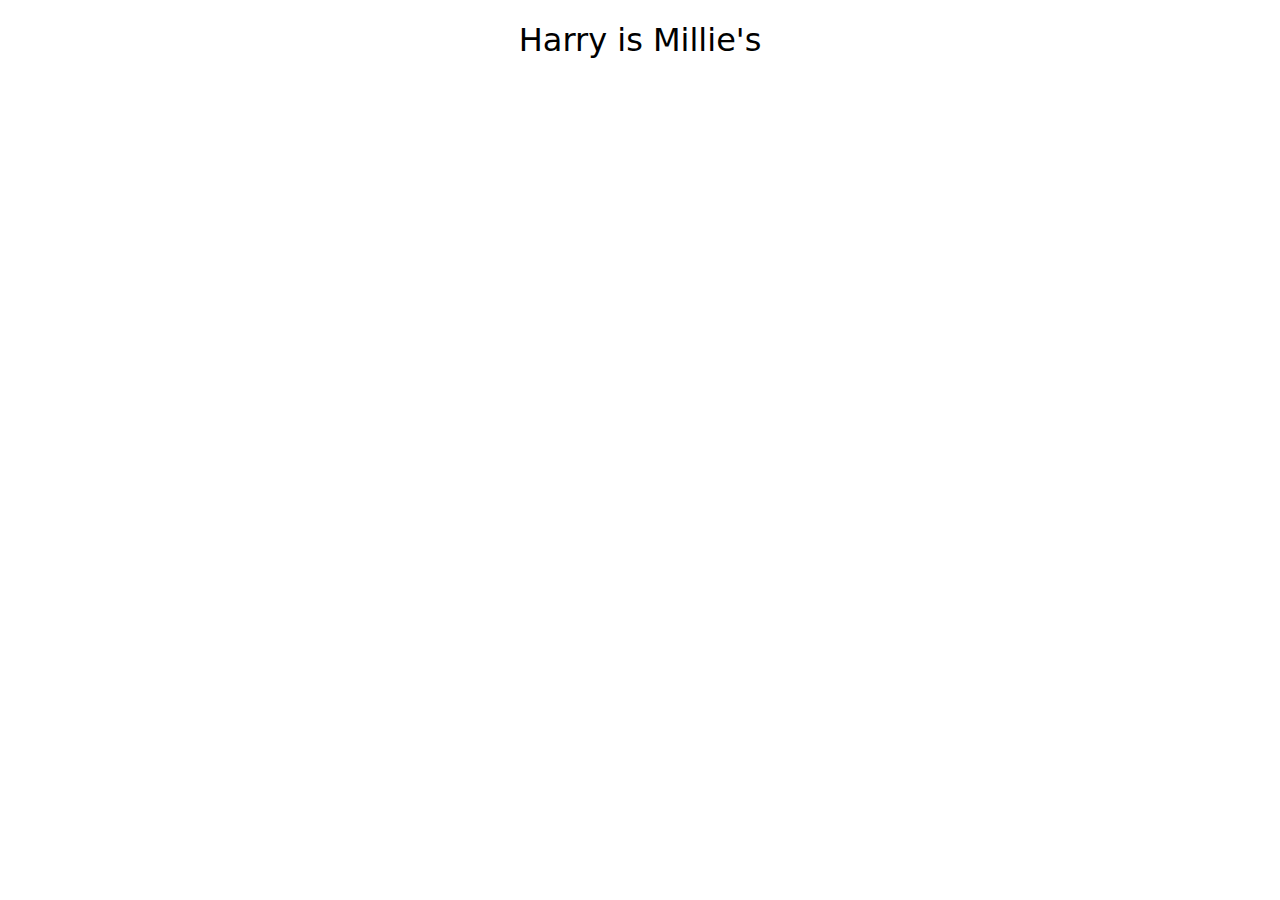
==== index.html @ e05abd8c "Added template and began styling" ====
<!DOCTYPE html>
<html lang="en">
    <head>
        <meta charset="UTF-8">
        <meta http-equiv="X-UA-Compatible" content="IE=edge">
        <meta name="viewport" content="width=device-width, initial-scale=1.0">
        <title>Harry Loves Millie</title>
        <link rel="stylesheet" href="styles.css">
    </head>
    <body>
        <h1>Harry is Millie's</h1>
    </body>
</html>
---- styles.css ----
body {
    font-family: system-ui, -apple-system, BlinkMacSystemFont, 'Segoe UI', Roboto, Oxygen, Ubuntu, Cantarell, 'Open Sans', 'Helvetica Neue', sans-serif;
}

h1 {
    size: 72px;
    text-align: center;
    font-weight: 100;
}
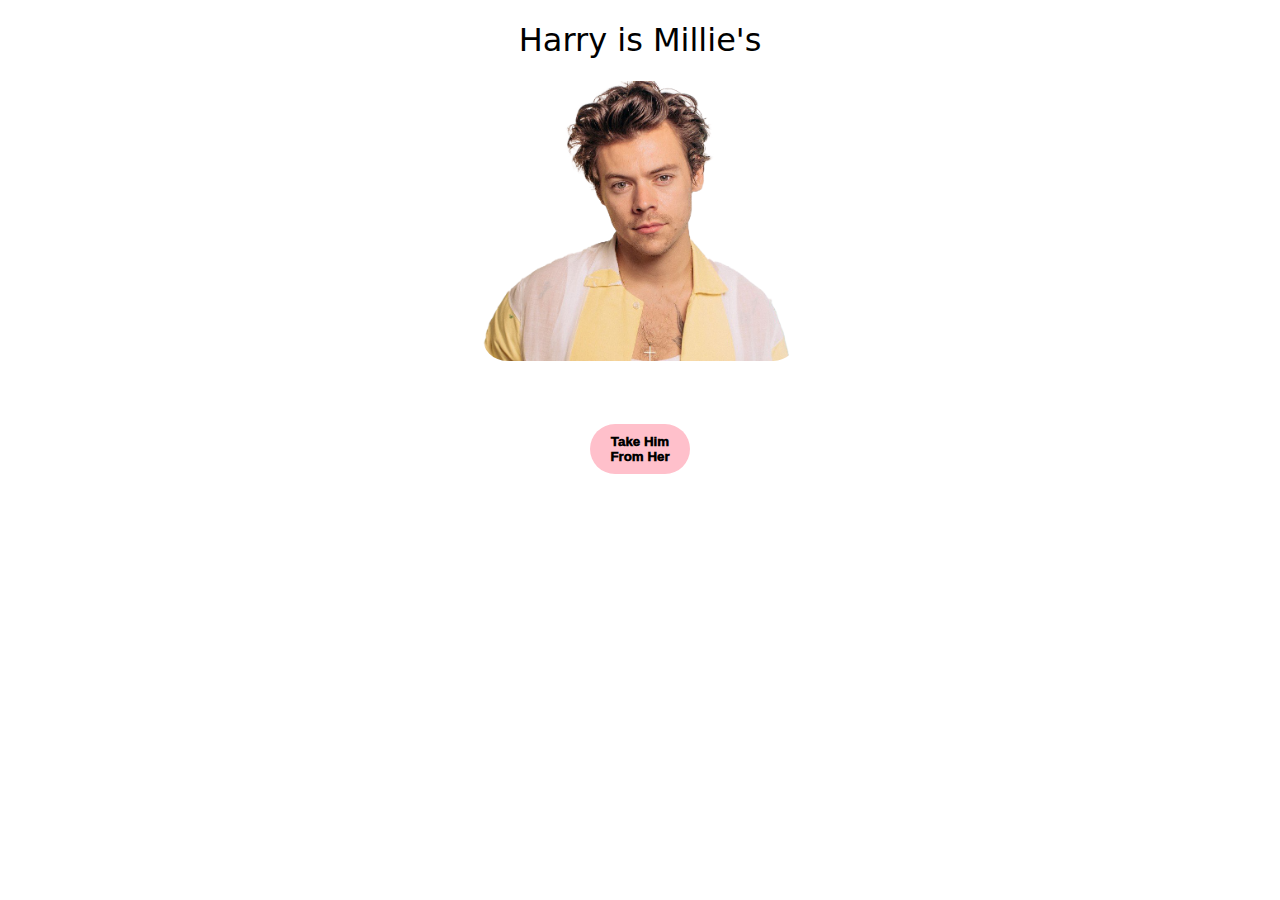
==== commit d965346a: "Updated Everything" ====
--- a/index.html
+++ b/index.html
@@ -9,5 +9,7 @@
     </head>
     <body>
         <h1>Harry is Millie's</h1>
+        <img src="Harry1.png" class="center">
+        <a href="no.html"><button class="center2">Take Him From Her</button></a>
     </body>
 </html>
--- a/styles.css
+++ b/styles.css
@@ -7,3 +7,32 @@
     text-align: center;
     font-weight: 100;
 }
+
+button {
+    margin: 5%;
+    background-color: pink;
+    border-radius: 25px;
+    border: 25px;
+    border-color: gray;
+    padding: 10px;
+    font-weight: 1000;
+}
+
+.center {
+    display: block;
+    margin-left: auto;
+    margin-right: auto;
+    width: 25%;
+    border-radius: 25px;
+  }
+
+.center2 {
+    display: block;
+    margin-left: auto;
+    margin-right: auto;
+    width: 100px;
+}
+
+a {
+    text-decoration: none;
+}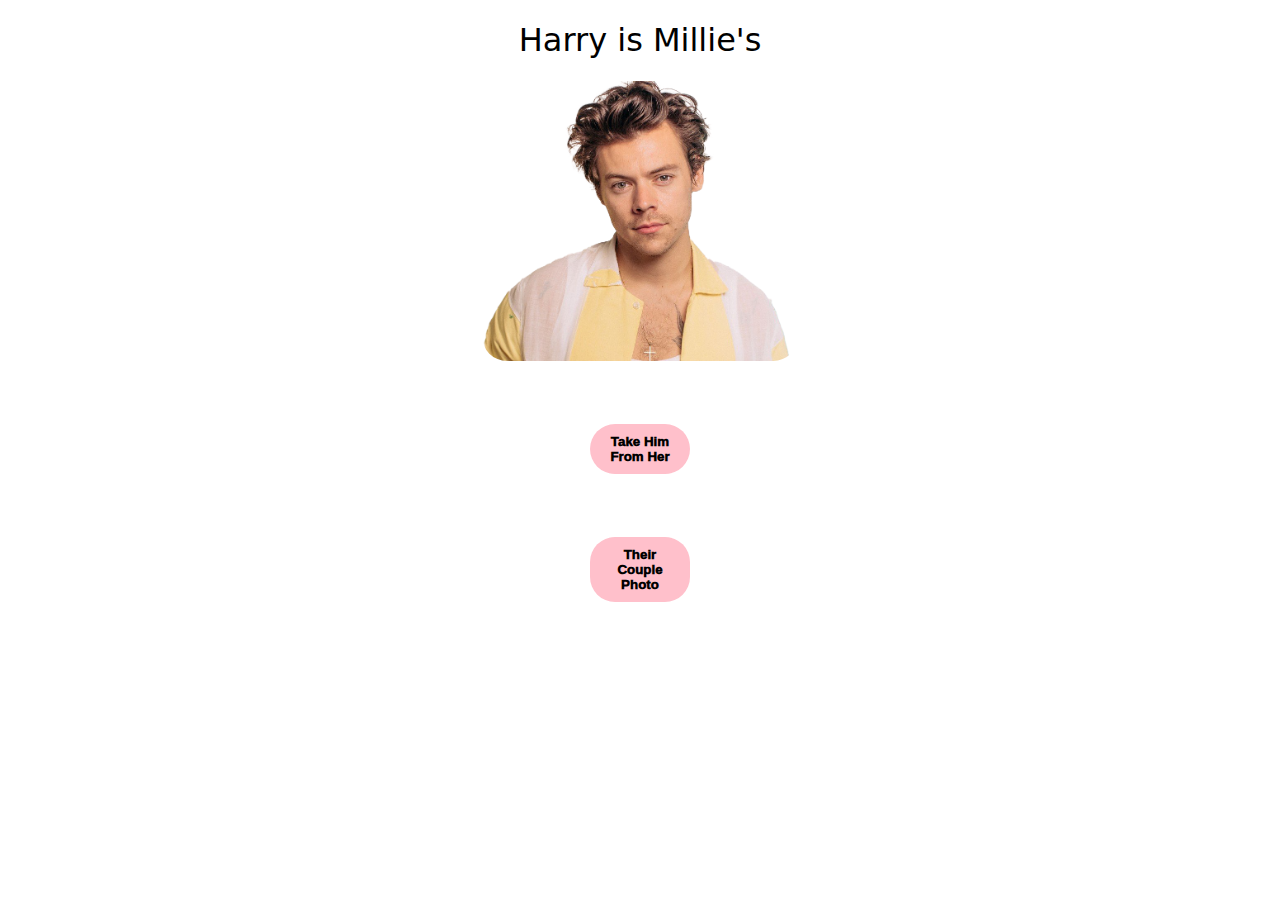
==== commit 2b89b614: "added new page" ====
--- a/index.html
+++ b/index.html
@@ -11,5 +11,6 @@
         <h1>Harry is Millie's</h1>
         <img src="Harry1.png" class="center">
         <a href="no.html"><button class="center2">Take Him From Her</button></a>
+        <a href="photo.html"><button class="center2">Their Couple Photo</button></a>
     </body>
 </html>
--- a/styles.css
+++ b/styles.css
@@ -33,6 +33,13 @@
     width: 100px;
 }
 
+.center3 {
+    display: block;
+    margin-left: auto;
+    margin-right: auto;
+    width: 900px;
+}
+
 a {
     text-decoration: none;
 }